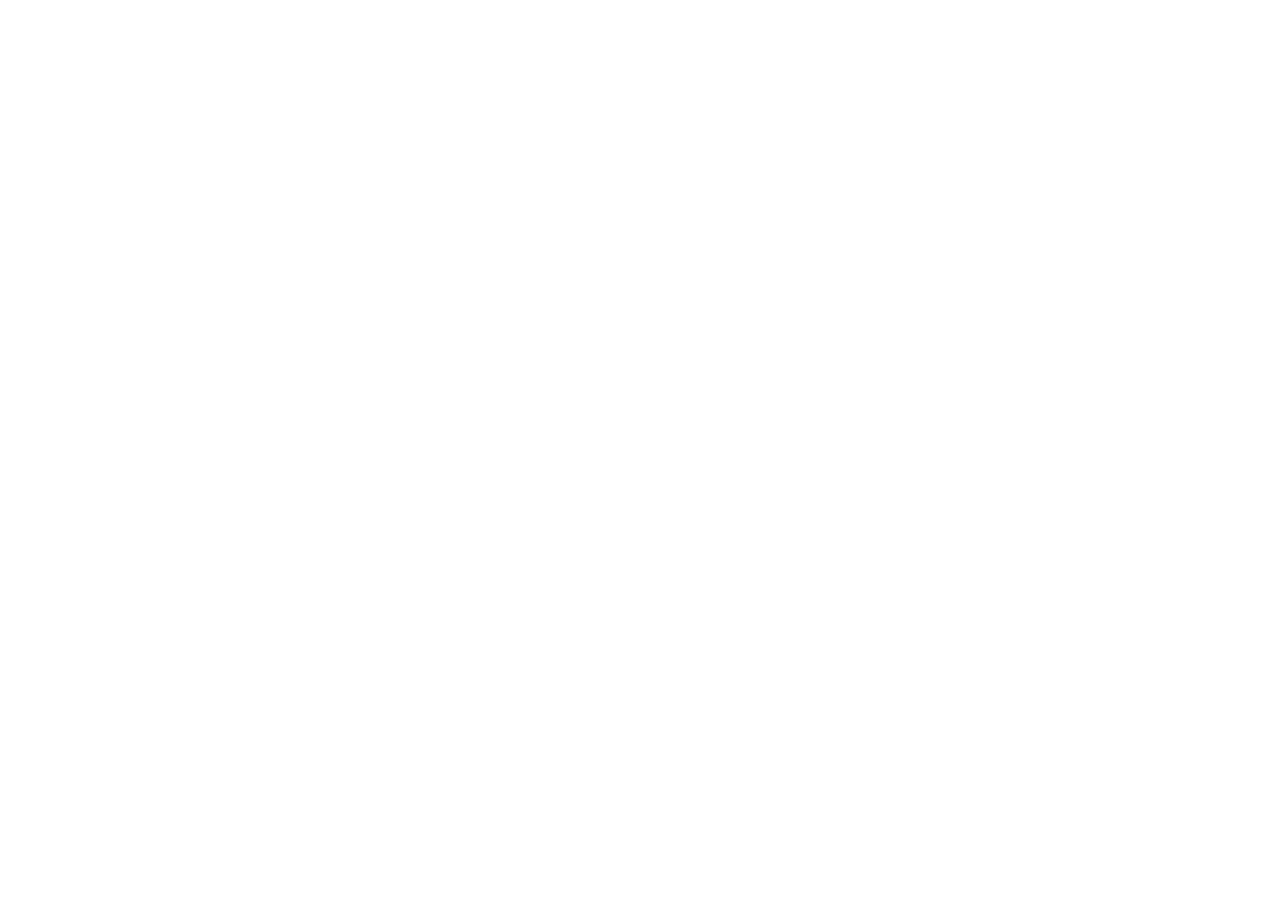
==== dadi/index.html @ 6f3de8e9 "Avvio esercizio "Dadi"" ====
<!DOCTYPE html>
<html lang="it" dir="ltr">
    <head>
        <meta charset="utf-8">
        <link rel="stylesheet" href="css/style.css">
        <title>Esercizio Dadi</title>
    </head>
    <body>
        <div class="container">
            <div class="giocatore-uno">
                <h1><span id="primo-nome"></span></h1>
            </div>
            <div class="giocatore-due">
                <h1><span id="secondo-nome"></span></h1>
            </div>
        </div>





    <script src="js/script.js" charset="utf-8"></script>
    </body>
</html>
---- dadi/css/style.css ----
* {
    margin: 0;
    padding: 0;
    box-sizing: border-box;
  }

  .clearfix::after {
      content: "";
      display: table;
      clear: both;
  }

  .container{
      width: 600px;
      height: 100%;
      margin: 0 auto;
      display: flex;
      justify-content: space-around;
  }
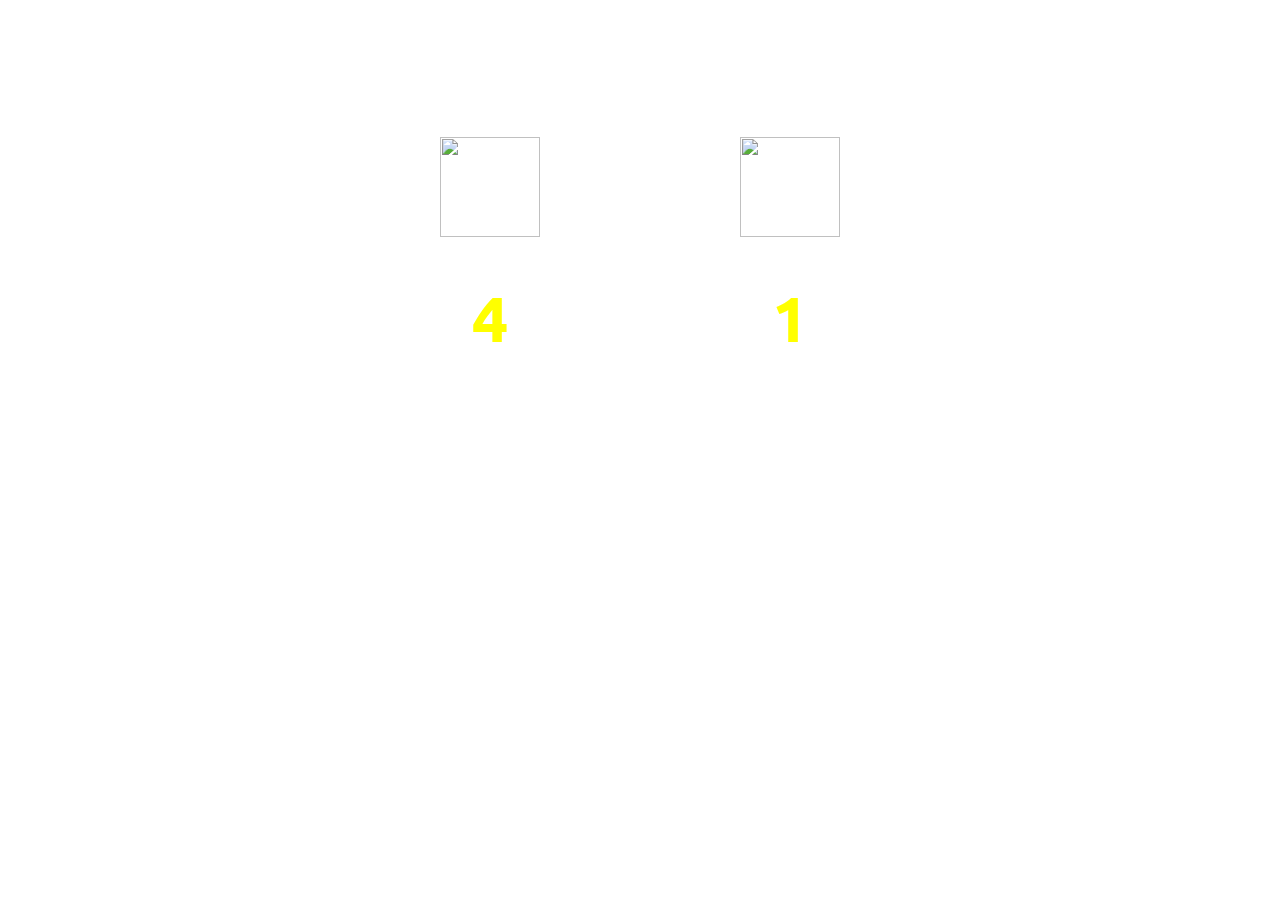
==== commit b9013527: "dadi (in progress)" ====
--- a/dadi/index.html
+++ b/dadi/index.html
@@ -2,16 +2,32 @@
 <html lang="it" dir="ltr">
     <head>
         <meta charset="utf-8">
+        <link href="https://fonts.googleapis.com/css?family=Ubuntu:400,700&display=swap" rel="stylesheet">
         <link rel="stylesheet" href="css/style.css">
         <title>Esercizio Dadi</title>
     </head>
     <body>
         <div class="container">
             <div class="giocatore-uno">
-                <h1><span id="primo-nome"></span></h1>
+                <h2>Giocatore 1</h2>
+                <span id="primo-nome"></span>
+                <img src="https://pngimage.net/wp-content/uploads/2018/05/desenho-dado-png-1.png" alt="">
+                <div class="tiro">
+                    <p>Lancia e fa...</p>
+                    <span id="lancio"></span>
+                </div>
             </div>
+
             <div class="giocatore-due">
-                <h1><span id="secondo-nome"></span></h1>
+                <h2>Giocatore 2</h2>
+                <span id="secondo-nome"></span>
+                <img src="https://pngimage.net/wp-content/uploads/2018/05/desenho-dado-png-1.png" alt="">
+                <div class="tiro">
+                    <p>Lancia e fa...</p>
+                    <span id="lancio2"></span>
+                </div>
+
+
             </div>
         </div>
 
--- a/dadi/css/style.css
+++ b/dadi/css/style.css
@@ -2,6 +2,7 @@
     margin: 0;
     padding: 0;
     box-sizing: border-box;
+    font-family: 'Ubuntu', sans-serif;
   }
 
   .clearfix::after {
@@ -13,7 +14,52 @@
   .container{
       width: 600px;
       height: 100%;
-      margin: 0 auto;
+      margin: 50px auto;
+      padding: 20px 0;
       display: flex;
       justify-content: space-around;
+      background-image: url('https://image.freepik.com/foto-gratuito/bicchiere-di-whisky-con-cubetti-di-ghiaccio-e-dadi-rossi-su-sfondo-verde-poker_23-2147881070.jpg');
+      background-repeat: no-repeat;
+      background-size: cover;
   }
+
+  .giocatore-uno, .giocatore-due{
+      display: flex;
+      flex-direction: column;
+      align-items: center;
+  }
+
+  h2{
+      color: white;
+  }
+
+  #primo-nome, #secondo-nome{
+      margin-top: 15px;
+      color: lightgreen;
+      text-transform: uppercase;
+      font-size: 2rem;
+      font-weight: 700;
+  }
+
+  .tiro{
+      display: flex;
+      flex-direction: column;
+      align-items: center;
+  }
+
+  .tiro p{
+      color: white;
+      font-size: 2rem;
+  }
+
+  #lancio, #lancio2{
+      color: yellow;
+      font-size: 4rem;
+      font-weight: 700;
+  }
+
+  img{
+      width: 100px;
+      height: 100px;
+      margin-top: 20px;
+  }
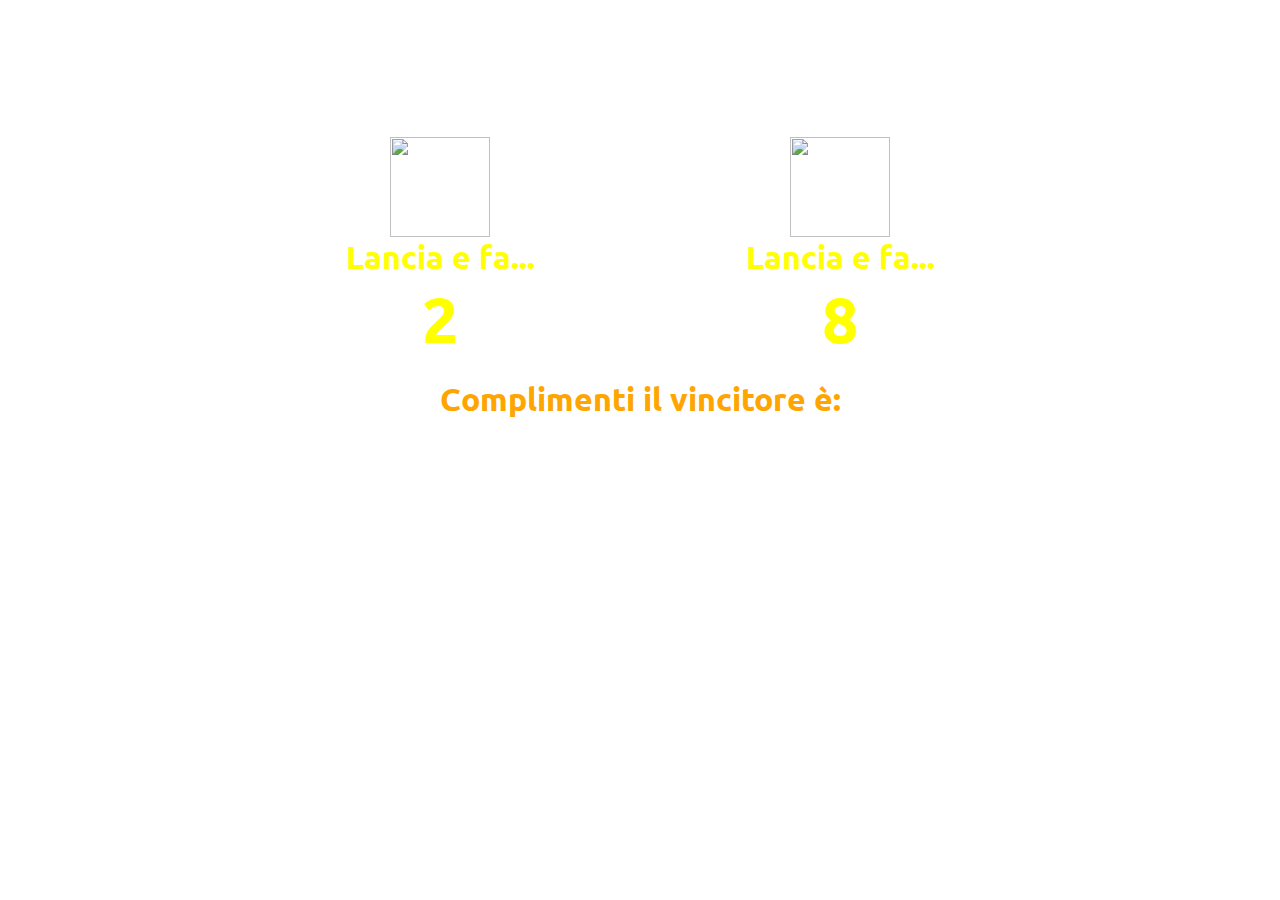
==== commit 08a35ab0: "Esercizio "dadi" finito (eventuali fix)" ====
--- a/dadi/index.html
+++ b/dadi/index.html
@@ -8,26 +8,34 @@
     </head>
     <body>
         <div class="container">
-            <div class="giocatore-uno">
-                <h2>Giocatore 1</h2>
-                <span id="primo-nome"></span>
-                <img src="https://pngimage.net/wp-content/uploads/2018/05/desenho-dado-png-1.png" alt="">
-                <div class="tiro">
-                    <p>Lancia e fa...</p>
-                    <span id="lancio"></span>
+            <div class="partecipanti">
+                <div class="giocatore-uno">
+                    <h2>Giocatore 1</h2>
+                    <span id="primo-nome"></span>
+                    <img src="https://pngimage.net/wp-content/uploads/2018/05/desenho-dado-png-1.png" alt="">
+                    <div class="tiro">
+                        <p>Lancia e fa...</p>
+                        <span id="lancio"></span>
+                    </div>
+                </div>
+
+                <div class="giocatore-due">
+                    <h2>Giocatore 2</h2>
+                    <span id="secondo-nome"></span>
+                    <img src="https://pngimage.net/wp-content/uploads/2018/05/desenho-dado-png-1.png" alt="">
+                    <div class="tiro">
+                        <p>Lancia e fa...</p>
+                        <span id="lancio2"></span>
+                    </div>
                 </div>
             </div>
+            <div id="vincitore">
+                <h1>Complimenti il vincitore è:</h1>
+                <span id="nome-vincitore"></span>
+            </div>
 
-            <div class="giocatore-due">
-                <h2>Giocatore 2</h2>
-                <span id="secondo-nome"></span>
-                <img src="https://pngimage.net/wp-content/uploads/2018/05/desenho-dado-png-1.png" alt="">
-                <div class="tiro">
-                    <p>Lancia e fa...</p>
-                    <span id="lancio2"></span>
-                </div>
-
-
+            <div id="pareggio">
+                <h1>Nessun vincitore!!!</h1>
             </div>
         </div>
 
--- a/dadi/css/style.css
+++ b/dadi/css/style.css
@@ -12,15 +12,22 @@
   }
 
   .container{
-      width: 600px;
+      width: 800px;
       height: 100%;
       margin: 50px auto;
       padding: 20px 0;
       display: flex;
-      justify-content: space-around;
-      background-image: url('https://image.freepik.com/foto-gratuito/bicchiere-di-whisky-con-cubetti-di-ghiaccio-e-dadi-rossi-su-sfondo-verde-poker_23-2147881070.jpg');
+      flex-direction: column;
+      align-items: center;
+      background-image: url('https://media.istockphoto.com/photos/poker-chips-on-green-felt-casino-table-gambling-poker-blackjack-and-picture-id672545750?k=6&m=672545750&s=612x612&w=0&h=UUqDys2MxnPa9eQNHifbFdSGYrR94iKJahBk7Pwz1co=');
       background-repeat: no-repeat;
       background-size: cover;
+  }
+
+  .partecipanti{
+      width: 100%;
+      display: flex;
+      justify-content: space-around;
   }
 
   .giocatore-uno, .giocatore-due{
@@ -35,9 +42,9 @@
 
   #primo-nome, #secondo-nome{
       margin-top: 15px;
-      color: lightgreen;
+      color: red;
       text-transform: uppercase;
-      font-size: 2rem;
+      font-size: 3rem;
       font-weight: 700;
   }
 
@@ -48,7 +55,8 @@
   }
 
   .tiro p{
-      color: white;
+      color: yellow;
+      font-weight: 700;
       font-size: 2rem;
   }
 
@@ -63,3 +71,29 @@
       height: 100px;
       margin-top: 20px;
   }
+
+  #vincitore h1{
+       color: orange;
+       padding-top: 20px;
+  }
+
+  #nome-vincitore {
+      color:navy;
+      font-size: 5rem;
+      text-transform: uppercase;
+  }
+
+  #pareggio h1{
+      color: red;
+      font-size: 3rem;
+      text-transform: uppercase;
+  }
+
+  #vincitore, #pareggio{
+      display: none;
+  }
+
+  #vincitore.visible, #pareggio.visible{
+      display: block;
+      text-align: center;
+  }
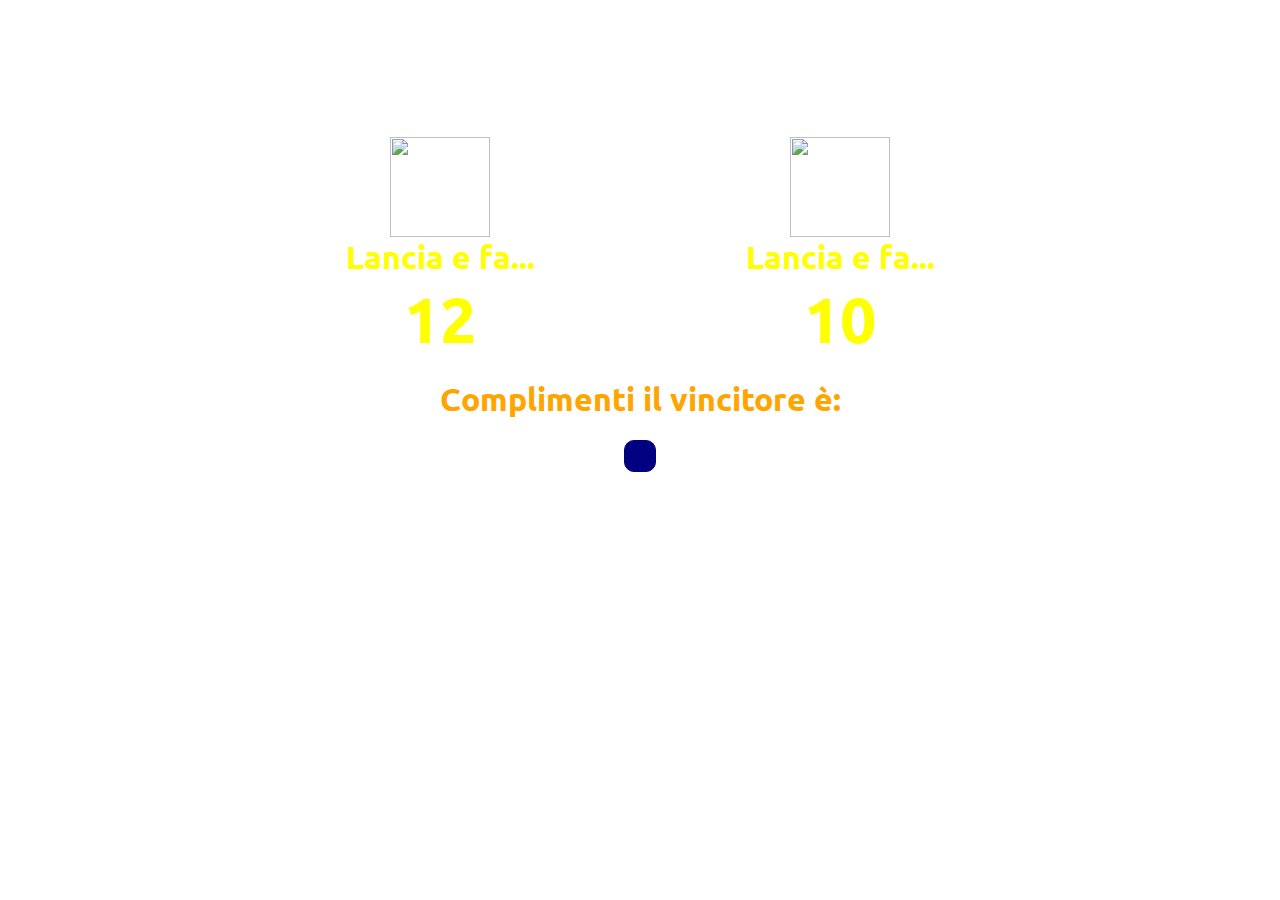
==== commit 8be4f689: "fix dadi" ====
--- a/dadi/index.html
+++ b/dadi/index.html
@@ -31,7 +31,7 @@
             </div>
             <div id="vincitore">
                 <h1>Complimenti il vincitore è:</h1>
-                <span id="nome-vincitore"></span>
+                <button type="button" name="button"><span id="nome-vincitore"></span></button>
             </div>
 
             <div id="pareggio">
--- a/dadi/css/style.css
+++ b/dadi/css/style.css
@@ -77,8 +77,17 @@
        padding-top: 20px;
   }
 
+  button{
+      margin-top: 20px;
+      padding: 15px;
+      background-color: navy;
+      border: 1px solid navy;
+      border-radius: 10px;
+  }
+
+
   #nome-vincitore {
-      color:navy;
+      color: white;
       font-size: 5rem;
       text-transform: uppercase;
   }
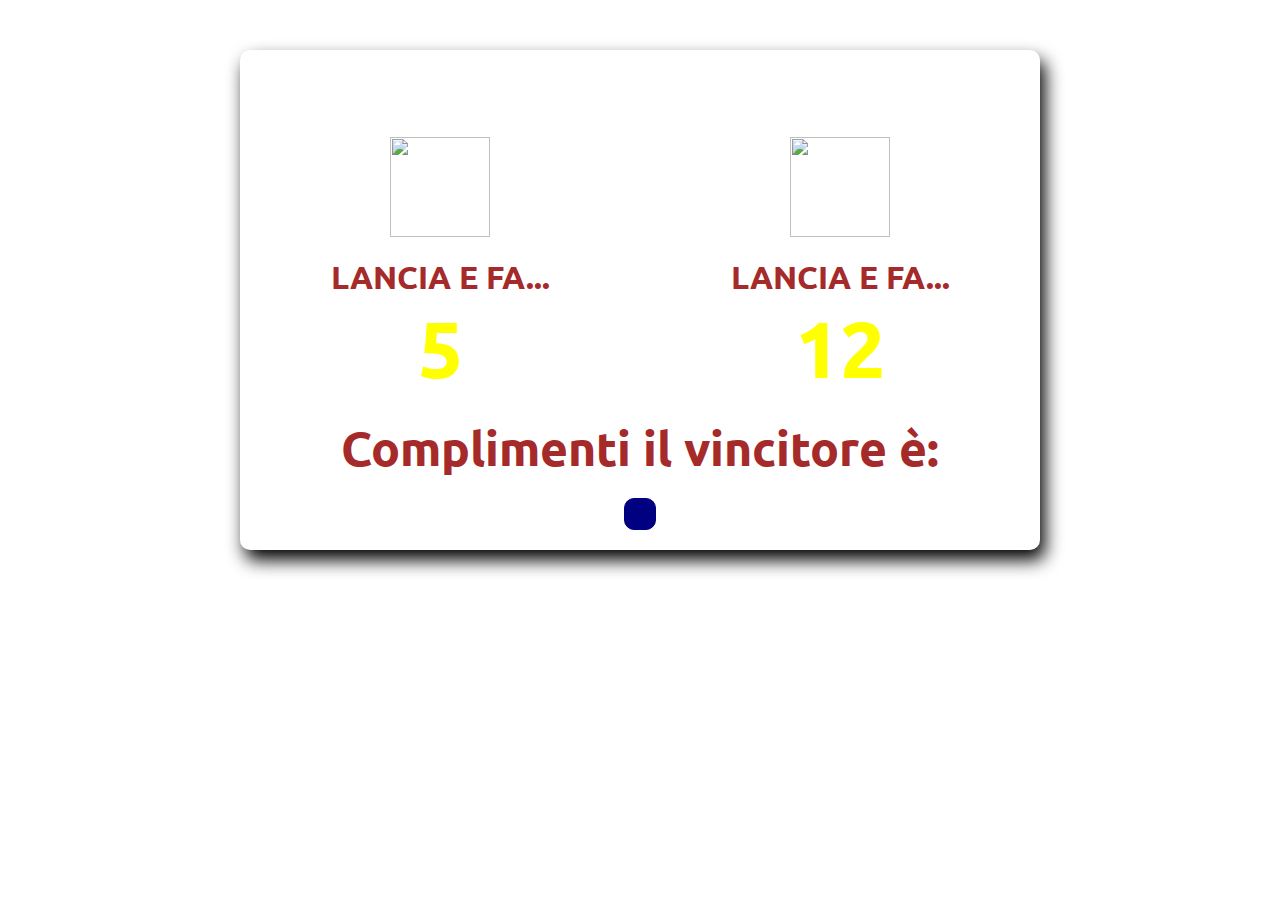
==== commit 649a7672: "fix dadi" ====
--- a/dadi/index.html
+++ b/dadi/index.html
@@ -35,7 +35,7 @@
             </div>
 
             <div id="pareggio">
-                <h1>Nessun vincitore!!!</h1>
+                <button type="button" name="button"><h1>Nessun vincitore!!!</h1></button>
             </div>
         </div>
 
--- a/dadi/css/style.css
+++ b/dadi/css/style.css
@@ -19,9 +19,11 @@
       display: flex;
       flex-direction: column;
       align-items: center;
-      background-image: url('https://media.istockphoto.com/photos/poker-chips-on-green-felt-casino-table-gambling-poker-blackjack-and-picture-id672545750?k=6&m=672545750&s=612x612&w=0&h=UUqDys2MxnPa9eQNHifbFdSGYrR94iKJahBk7Pwz1co=');
+      background-image: url('https://media.istockphoto.com/photos/abstract-green-felt-background-picture-id499233392?k=6&m=499233392&s=170667a&w=0&h=gB_LEBTURmlN4ivKOOeDNZM3v1l0z1gwXmBlQ0ejzKM=');
       background-repeat: no-repeat;
       background-size: cover;
+      border-radius: 10px;
+      box-shadow: 5px 10px 18px;
   }
 
   .partecipanti{
@@ -55,14 +57,16 @@
   }
 
   .tiro p{
-      color: yellow;
+      margin-top: 20px;
+      color: brown;
+      text-transform: uppercase;
       font-weight: 700;
       font-size: 2rem;
   }
 
   #lancio, #lancio2{
       color: yellow;
-      font-size: 4rem;
+      font-size: 5rem;
       font-weight: 700;
   }
 
@@ -73,11 +77,12 @@
   }
 
   #vincitore h1{
-       color: orange;
+       color: brown;
+       font-size: 3rem;
        padding-top: 20px;
   }
 
-  button{
+  #vincitore button{
       margin-top: 20px;
       padding: 15px;
       background-color: navy;
@@ -93,10 +98,19 @@
   }
 
   #pareggio h1{
-      color: red;
+      color: white;
       font-size: 3rem;
       text-transform: uppercase;
   }
+
+  #pareggio button{
+      margin-top: 20px;
+      padding: 15px;
+      background-color: red;
+      border: 1px solid red;
+      border-radius: 10px;
+  }
+
 
   #vincitore, #pareggio{
       display: none;
